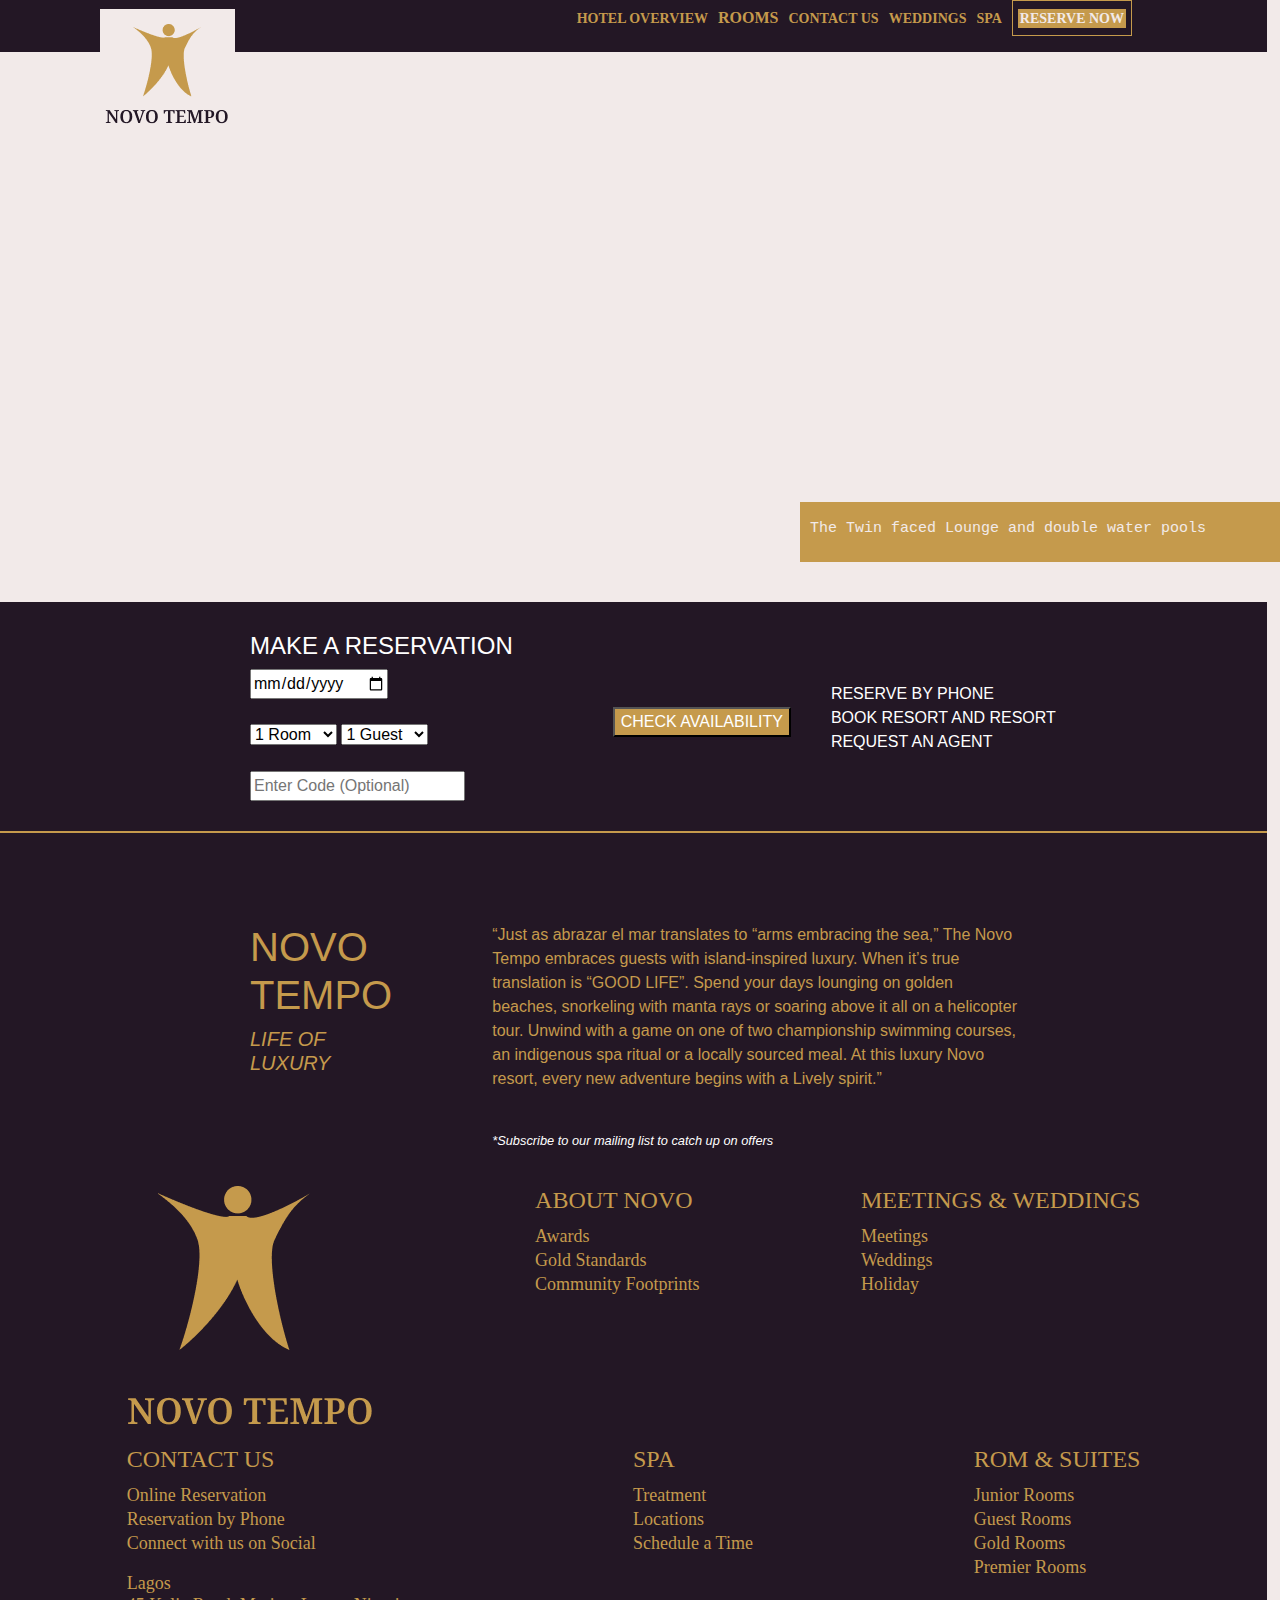
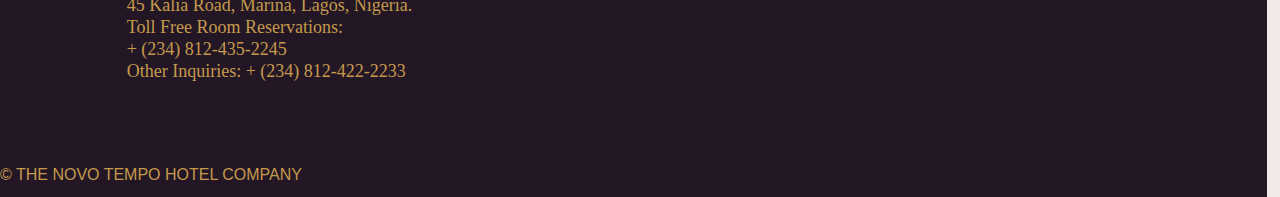
==== Index.html @ 9c6316a4 "homepage" ====
<!DOCTYPE html>
<html>
    <head>
        <meta charset="UTF-8">
        <meta name="viewport" content="width=device-width, initial-scale=1.0">
        <link rel="icon" href="" />
        <link rel="apple-touch-icon" href="" />
        <link rel="manifest" href="" />
        <meta name="theme-color" content="#000000" />
        <meta name="description" content="" />
        <meta property="og:title" content="" />
        <meta property="og:site_name" content="" />
        <meta property="og:url" content="" />
        <meta property="og:image" content="" />
        <meta property="og:description" content="" />
        <link
          href="https://fonts.googleapis.com/css?family=Montserrat:100,100i,200,200i,300,300i,400,400i,500,500i,600,600i,700,700i,800,800i,900,900i&display=swap"
          rel="stylesheet">
        <link rel="stylesheet" href="https://stackpath.bootstrapcdn.com/bootstrap/4.3.1/css/bootstrap.min.css"
          integrity="sha384-ggOyR0iXCbMQv3Xipma34MD+dH/1fQ784/j6cY/iJTQUOhcWr7x9JvoRxT2MZw1T" crossorigin="anonymous">
        <script src="https://cdnjs.cloudflare.com/ajax/libs/font-awesome/5.12.1/js/all.min.js"></script>
        <script src="https://code.jquery.com/jquery-3.3.1.slim.min.js"
          integrity="sha384-q8i/X+965DzO0rT7abK41JStQIAqVgRVzpbzo5smXKp4YfRvH+8abtTE1Pi6jizo" crossorigin="anonymous"></script>
        <script src="https://cdnjs.cloudflare.com/ajax/libs/popper.js/1.14.7/umd/popper.min.js"
          integrity="sha384-UO2eT0CpHqdSJQ6hJty5KVphtPhzWj9WO1clHTMGa3JDZwrnQq4sF86dIHNDz0W1" crossorigin="anonymous"></script>
        <script src="https://stackpath.bootstrapcdn.com/bootstrap/4.3.1/js/bootstrap.min.js"
          integrity="sha384-JjSmVgyd0p3pXB1rRibZUAYoIIy6OrQ6VrjIEaFf/nJGzIxFDsf4x0xIM+B07jRM" crossorigin="anonymous"></script>
        <link rel="stylesheet" href="css/index.css">
        <title>NoVo Tempo Hotels</title>
        <title>Document</title>
      </head>
    <body>
        <section class="header">
            <div class="logo">
              <img src="assets/Group 55.png" alt="">
            </div>
            <div class="header-link">
              <ul>
                <li><a href="#">HOTEL OVERVIEW</a></li>
                <li><a href="#">ROOMS</a></li>
                <li><a href="#">CONTACT US</a></li>
                <li><a href="#">WEDDINGS</a></li>
                <li><a href="#">SPA</a></li>
                <li><button><a href="#">RESERVE NOW</a></button></li>
              </ul>
            </div>
          </section>

          <!-- HEADER IMAGE -->
          <section class="image">
            <img src="Rectangle2.png" alt="">
          </section>
          <section class="image-text">
            <div class="text">
              <h1>The Twin faced Lounge and double water pools </h1>
            </div>
          </section>

        <!-- <section class="first">
          <img src="Rectangle2.png" alt="lounge" style="width: 100%; padding:0%; margin:auto ">
          <div class="bottom-right">The Twin faced Lounge and double water pools</div>
        </section> -->

        <section class="reservation">
            <div class="left">
                <h4>MAKE A RESERVATION</h4>
                <form>
                    <input type="date">
                    <br>
                    <br>
                    <select id="rooms" name="rooms">
                        <option value="one">1 Room</option>
                        <option value="two">2 Rooms</option>
                        <option value="three">3 Rooms</option>
                        <option value="four">4 Rooms</option>
                    </select>
                    <span>
                    <select id="guest" name="guests">
                        <option value="one">1 Guest</option>
                        <option value="two">2 Guests</option>
                        <option value="three">3 Guest</option>
                        <option value="four">4 Guest</option>
                    </select></span>
                    <br>
                    <br>
                    <input type="text" placeholder="Enter Code (Optional)">
                </form>
            </div>
            <div class="right">
                <div class="right-availability">
                    <button type="button" class="button">CHECK AVAILABILITY</button>
                </div>
                <div class="right-services">
                    <ul>
                        <li>Reserve by phone</li>
                        <li>Book resort and resort</li>
                        <li>Request an agent</li>
                    </ul>
                </div>
            </div>

        </section>
        <section class="novo-tempo">

            <div class="left-tempo">
                <h1> NOVO TEMPO</h1>
                <h5><i> LIFE OF LUXURY</i></h5>
            </div>
            <div class="right-tempo">
                <p><q>Just as abrazar el mar translates to “arms embracing the sea,” The Novo Tempo embraces guests with island-inspired luxury. When it’s true translation is “GOOD LIFE”. Spend your days lounging on golden beaches, snorkeling with manta rays or soaring above it all on a helicopter tour. Unwind with a game on one of two championship swimming courses, an indigenous spa ritual or a locally sourced meal. At this luxury Novo resort, every new adventure begins with a Lively spirit.</p>
                <br>
                <p style="color:white; font-size:80%;"><i>*Subscribe to our mailing list to catch up on offers</i></p>
            </div>
        </section>


    <!-- FOOTER -->
        <footer>
            <div class="item-wrap">
            <img src="assets/Group 48.png" alt="">
            <div>
                <h2>ABOUT NOVO</h2>
                <ul>
                <li><a href="#">Awards</a></li>
                <li><a href="#">Gold Standards</a></li>
                <li><a href="#">Community Footprints</a></li>
                </ul>
            </div>
            <div>
                <h2>MEETINGS & WEDDINGS</h2>
                <ul>
                <li><a href="#">Meetings</a></li>
                <li><a href="#">Weddings</a></li>
                <li><a href="#">Holiday</a></li>
                </ul>
            </div>
            </div>
            <div class="item-wrap">
            <div>
                <h2>CONTACT US</h2>
                <ul>
                <li><a href="#">Online Reservation</a></li>
                <li><a href="#">Reservation by Phone</a></li>
                <li><a href="#">Connect with us on Social</a></li>
                </ul>
                <address>
                Lagos<br>
                45 Kalia Road, Marina, Lagos, Nigeria.<br>
                Toll Free Room Reservations:<br> + (234) 812-435-2245 <br>Other Inquiries: + (234) 812-422-2233
                </address>
            </div>
            <div>
                <h2>SPA</h2>
                <ul>
                <li><a href="#">Treatment</a></li>
                <li><a href="#">Locations</a></li>
                <li><a href="#">Schedule a Time</a></li>
                </ul>
            </div>
            <div>
                <h2>ROM & SUITES</h2>
                <ul>
                <li><a href="#">Junior Rooms</a></li>
                <li><a href="#">Guest Rooms</a></li>
                <li><a href="#">Gold Rooms</a></li>
                <li><a href="#">Premier Rooms</a></li>
                </ul>
            </div>
            </div>
            <div class="right">&copy; The Novo Tempo Hotel Company</div>
        </footer>
    </body>
</html>
---- css/index.css ----
*{
box-sizing: border-box;
}

body{
font-family:  sans-serif;
width:99%;
box-sizing: border-box;
background: #F2EAE9;
}
/* header */


.header{
background: #231725;
display: flex;
align-items: center;
margin-bottom: 0;
}

.header .logo{
width: 42%;
box-sizing: border-box;
padding-left: 100px;
}
.header .logo img{
position: relative;
margin-bottom: -100px;
width: 135px;
height: 135px;
z-index: 222;
}

.header .header-link{
width: 58%;
margin-right:15px;
}

.header-link a{
font-family: Lato;
text-decoration: none;
font-style: normal;
font-weight: 600;
font-size: 14px;
line-height: 17px;
text-align: center;
color: #C59A4C;
}

.header-link ul{
display:flex;
list-style: none;
align-items: baseline;
}

.header-link li{
margin-left: 10px;
}

div.header-link  ul li:nth-child(2) > a{
font-family: Lato;
font-style: normal;
font-weight: 800;
font-size: 16px;
line-height: 19px;
text-align: center;
color: #C59A4C;
}

.header-link li button{
background: transparent;
border: 1px solid #C59A4C;
padding: 5px;
}

.header-link li button a{
background: #C59A4C;
border: 2px solid transparent;
font-family: Lato;
font-style: normal;
font-weight: bold;
font-size: 14px;
line-height: 17px;
text-align: center;
color: #F2EAE9;
}

/* SECTION IMAGE */

section.image{
width: 100%;
height: 550px;
overflow: hidden;
z-index: -1;
margin-top: 0;
margin-bottom: 0;
}


/* IMAGE TEXT */

.text{
position: absolute;
width: 40%;
height: 60px;
left: 800px;
background: #C59A4C;
display: flex;
align-items: center;
justify-content: left;
margin: -100px auto 25px 0px;
padding-left: 10px;
}

.text h1{
font-family: monospace;
font-style: larger;
font-weight: normal;
font-size: 15px;
line-height: 65px;
color: #F2EAE9;
}
.reservation {
/* position: absolute; */
border-top: 0;
margin-top: 0;
background: #231725;
display: flex;
color: white;
padding-left: 250px;
padding-top: 30px;
justify: center;
padding-bottom: 30px;
border-bottom: 2px solid #C59A4C;
}
.right {
text-transform: uppercase;
display: flex;
padding-top: 50px;
}

.right-availability {
padding-left: 100px;
background: #231725;
padding-top: 25px;

}

.button {
background: #C59A4C;
color: white;
margin: 1px solid #C59A4C;

}

/* Hr lines */
.novo-tempo {
background: #231725;
display: flex;
color: #C59A4C;
padding-left: 250px;
padding-top: 90px;
padding-right: 250px;
}

.left-tempo{
padding-right: 50px;
content:

}
.right-tempo{
padding-left: 50px;}

.right-services ul {
list-style: none;
}

/*  FOOTER */

footer{
background: #231725;
padding: 20px 0 10px 0;
}

.item-wrap{
display: flex;
width: 80%;
margin: auto;
justify-content: space-between;
}

.item-wrap img{
margin-bottom: 10px;
}

.item-wrap h2{
font-family: Lato;
font-style: normal;
font-weight: normal;
font-size: 24px;
line-height: 29px;
color: #C59A4C;
margin-top:0;
margin-bottom:10px;
}

.item-wrap ul{
list-style: none;
text-align: left;
padding: 0;
margin-top: 5px;
}

.item-wrap ul li{
text-align: left;
}

.item-wrap a{
font-family: Lato;
text-decoration: none;
font-style: normal;
font-weight: normal;
font-size: 18px;
line-height: 22px;
color: #C59A4C;
text-align: left;
}

.item-wrap address{
font-family: Lato;
text-decoration: none;
font-style: normal;
font-weight: normal;
font-size: 18px;
line-height: 22px;
color: #C59A4C;
text-align: left;
}

footer .right{
text-align: center;
color: #C59A4C;
margin-top:15px;
}

/* 
.first {
position: relative;
text-align: center;
background: url(Rectangle2.png);
color: white;
width: 1440px;
height: 715px;
margin: 0;
padding: 0;
left: 0px;
top: 0px;

    
}

.bottom-right {
position: absolute;
bottom: 8px;
right: 16px;
width: 650px;
height: 35px;
left: 730px;
top: 630px;
padding-top: 15px;
text-align: left;
padding-left: 5px;
font-family: monospace;
font-size: larger;


background: #C59A4C;
}

.reservation {
position: absolute;
background: #231725;
width: 1420px;
height: 280px;
left: 0px;
top: 715px;
color: white;
padding-left: 30px;
} */
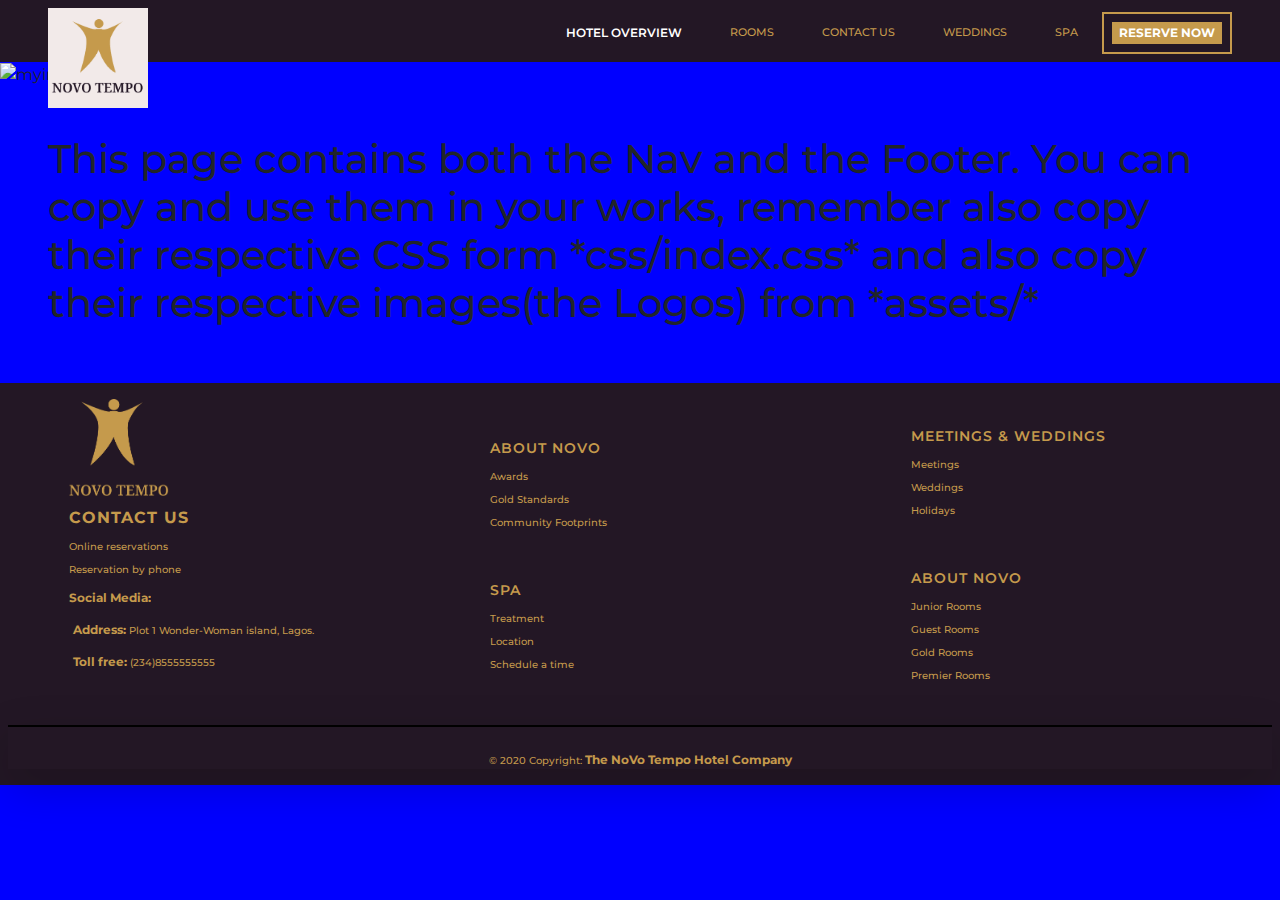
==== commit 145ceecb: "Merge branch 'master' into master" ====
--- a/Index.html
+++ b/Index.html
@@ -1,173 +1,158 @@
 <!DOCTYPE html>
-<html>
-    <head>
-        <meta charset="UTF-8">
-        <meta name="viewport" content="width=device-width, initial-scale=1.0">
-        <link rel="icon" href="" />
-        <link rel="apple-touch-icon" href="" />
-        <link rel="manifest" href="" />
-        <meta name="theme-color" content="#000000" />
-        <meta name="description" content="" />
-        <meta property="og:title" content="" />
-        <meta property="og:site_name" content="" />
-        <meta property="og:url" content="" />
-        <meta property="og:image" content="" />
-        <meta property="og:description" content="" />
-        <link
-          href="https://fonts.googleapis.com/css?family=Montserrat:100,100i,200,200i,300,300i,400,400i,500,500i,600,600i,700,700i,800,800i,900,900i&display=swap"
-          rel="stylesheet">
-        <link rel="stylesheet" href="https://stackpath.bootstrapcdn.com/bootstrap/4.3.1/css/bootstrap.min.css"
-          integrity="sha384-ggOyR0iXCbMQv3Xipma34MD+dH/1fQ784/j6cY/iJTQUOhcWr7x9JvoRxT2MZw1T" crossorigin="anonymous">
-        <script src="https://cdnjs.cloudflare.com/ajax/libs/font-awesome/5.12.1/js/all.min.js"></script>
-        <script src="https://code.jquery.com/jquery-3.3.1.slim.min.js"
-          integrity="sha384-q8i/X+965DzO0rT7abK41JStQIAqVgRVzpbzo5smXKp4YfRvH+8abtTE1Pi6jizo" crossorigin="anonymous"></script>
-        <script src="https://cdnjs.cloudflare.com/ajax/libs/popper.js/1.14.7/umd/popper.min.js"
-          integrity="sha384-UO2eT0CpHqdSJQ6hJty5KVphtPhzWj9WO1clHTMGa3JDZwrnQq4sF86dIHNDz0W1" crossorigin="anonymous"></script>
-        <script src="https://stackpath.bootstrapcdn.com/bootstrap/4.3.1/js/bootstrap.min.js"
-          integrity="sha384-JjSmVgyd0p3pXB1rRibZUAYoIIy6OrQ6VrjIEaFf/nJGzIxFDsf4x0xIM+B07jRM" crossorigin="anonymous"></script>
-        <link rel="stylesheet" href="css/index.css">
-        <title>NoVo Tempo Hotels</title>
-        <title>Document</title>
-      </head>
-    <body>
-        <section class="header">
-            <div class="logo">
-              <img src="assets/Group 55.png" alt="">
-            </div>
-            <div class="header-link">
-              <ul>
-                <li><a href="#">HOTEL OVERVIEW</a></li>
-                <li><a href="#">ROOMS</a></li>
-                <li><a href="#">CONTACT US</a></li>
-                <li><a href="#">WEDDINGS</a></li>
-                <li><a href="#">SPA</a></li>
-                <li><button><a href="#">RESERVE NOW</a></button></li>
-              </ul>
-            </div>
-          </section>
+<html lang="en">
+<head>
+  <meta charset="UTF-8">
+  <meta name="viewport" content="width=device-width, initial-scale=1.0">
+  <link rel="icon" href="" />
+  <link rel="apple-touch-icon" href="" />
+  <link rel="manifest" href="" />
+  <meta name="theme-color" content="#000000" />
+  <meta name="description" content="" />
+  <meta property="og:title" content="" />
+  <meta property="og:site_name" content="" />
+  <meta property="og:url" content="" />
+  <meta property="og:image" content="" />
+  <meta property="og:description" content="" />
+  <link
+    href="https://fonts.googleapis.com/css?family=Montserrat:100,100i,200,200i,300,300i,400,400i,500,500i,600,600i,700,700i,800,800i,900,900i&display=swap"
+    rel="stylesheet">
+  <link rel="stylesheet" href="https://stackpath.bootstrapcdn.com/bootstrap/4.3.1/css/bootstrap.min.css"
+    integrity="sha384-ggOyR0iXCbMQv3Xipma34MD+dH/1fQ784/j6cY/iJTQUOhcWr7x9JvoRxT2MZw1T" crossorigin="anonymous">
+  <script src="https://cdnjs.cloudflare.com/ajax/libs/font-awesome/5.12.1/js/all.min.js"></script>
+  <script src="https://code.jquery.com/jquery-3.3.1.slim.min.js"
+    integrity="sha384-q8i/X+965DzO0rT7abK41JStQIAqVgRVzpbzo5smXKp4YfRvH+8abtTE1Pi6jizo" crossorigin="anonymous"></script>
+  <script src="https://cdnjs.cloudflare.com/ajax/libs/popper.js/1.14.7/umd/popper.min.js"
+    integrity="sha384-UO2eT0CpHqdSJQ6hJty5KVphtPhzWj9WO1clHTMGa3JDZwrnQq4sF86dIHNDz0W1" crossorigin="anonymous"></script>
+  <script src="https://stackpath.bootstrapcdn.com/bootstrap/4.3.1/js/bootstrap.min.js"
+    integrity="sha384-JjSmVgyd0p3pXB1rRibZUAYoIIy6OrQ6VrjIEaFf/nJGzIxFDsf4x0xIM+B07jRM" crossorigin="anonymous"></script>
+  <link rel="stylesheet" href="./css/index.css">
+  <title>NoVo Tempo Hotels</title>
+  <title>Document</title>
+</head>
+<body>
 
-          <!-- HEADER IMAGE -->
-          <section class="image">
-            <img src="Rectangle2.png" alt="">
-          </section>
-          <section class="image-text">
-            <div class="text">
-              <h1>The Twin faced Lounge and double water pools </h1>
-            </div>
-          </section>
+  <!-- Nav starts here. -->
+  <nav class="navbar navbar-expand-lg px-2 px-md-5 fixed-top position-relative">
 
-        <!-- <section class="first">
-          <img src="Rectangle2.png" alt="lounge" style="width: 100%; padding:0%; margin:auto ">
-          <div class="bottom-right">The Twin faced Lounge and double water pools</div>
-        </section> -->
+    <a class="navbar-brand" href="#">
+      <!-- Remember to link this image correctly in your work -->
+      <img src="./assets/logo-nav.png" width="100" class="d-inline-block align-top mt-2 position-absolute" alt="NoVo Tempo">
+    </a>
 
-        <section class="reservation">
-            <div class="left">
-                <h4>MAKE A RESERVATION</h4>
-                <form>
-                    <input type="date">
-                    <br>
-                    <br>
-                    <select id="rooms" name="rooms">
-                        <option value="one">1 Room</option>
-                        <option value="two">2 Rooms</option>
-                        <option value="three">3 Rooms</option>
-                        <option value="four">4 Rooms</option>
-                    </select>
-                    <span>
-                    <select id="guest" name="guests">
-                        <option value="one">1 Guest</option>
-                        <option value="two">2 Guests</option>
-                        <option value="three">3 Guest</option>
-                        <option value="four">4 Guest</option>
-                    </select></span>
-                    <br>
-                    <br>
-                    <input type="text" placeholder="Enter Code (Optional)">
-                </form>
-            </div>
-            <div class="right">
-                <div class="right-availability">
-                    <button type="button" class="button">CHECK AVAILABILITY</button>
-                </div>
-                <div class="right-services">
-                    <ul>
-                        <li>Reserve by phone</li>
-                        <li>Book resort and resort</li>
-                        <li>Request an agent</li>
-                    </ul>
-                </div>
-            </div>
+    <button class="navbar-toggler navbar-dark" type="button" data-toggle="collapse" data-target="#navbarText" aria-controls="navbarText" aria-expanded="false" aria-label="Toggle navigation">
+      <span class="navbar-toggler-icon"></span>
+    </button>
 
-        </section>
-        <section class="novo-tempo">
+    <div class="collapse navbar-collapse mt-5 mt-lg-1" id="navbarText">
+      <ul class="navbar-nav ml-auto mt-2 mt-lg-0">
+        <li class="nav-item active px-3">
+          <a class="nav-link" href="#">HOTEL OVERVIEW<span class="sr-only">(current)</span></a>
+        </li>
+        <li class="nav-item px-3">
+          <a class="nav-link" href="#">ROOMS</a>
+        </li>
+        <li class="nav-item px-3">
+          <a class="nav-link" href="#">CONTACT US</a>
+        </li>
+        <li class="nav-item px-3">
+          <a class="nav-link" href="#">WEDDINGS</a>
+        </li>
+        <li class="nav-item px-3">
+          <a class="nav-link" href="#">SPA</a>
+        </li>
+      </ul>
+      <form class="form-inline d-inline p-2">
+        <button class="text-white" type="button">RESERVE NOW</button>
+      </form>
+    </div>
 
-            <div class="left-tempo">
-                <h1> NOVO TEMPO</h1>
-                <h5><i> LIFE OF LUXURY</i></h5>
-            </div>
-            <div class="right-tempo">
-                <p><q>Just as abrazar el mar translates to “arms embracing the sea,” The Novo Tempo embraces guests with island-inspired luxury. When it’s true translation is “GOOD LIFE”. Spend your days lounging on golden beaches, snorkeling with manta rays or soaring above it all on a helicopter tour. Unwind with a game on one of two championship swimming courses, an indigenous spa ritual or a locally sourced meal. At this luxury Novo resort, every new adventure begins with a Lively spirit.</p>
-                <br>
-                <p style="color:white; font-size:80%;"><i>*Subscribe to our mailing list to catch up on offers</i></p>
-            </div>
-        </section>
+  </nav>
+  <!-- Nav ends here. -->
 
 
-    <!-- FOOTER -->
-        <footer>
-            <div class="item-wrap">
-            <img src="assets/Group 48.png" alt="">
-            <div>
-                <h2>ABOUT NOVO</h2>
-                <ul>
-                <li><a href="#">Awards</a></li>
-                <li><a href="#">Gold Standards</a></li>
-                <li><a href="#">Community Footprints</a></li>
-                </ul>
-            </div>
-            <div>
-                <h2>MEETINGS & WEDDINGS</h2>
-                <ul>
-                <li><a href="#">Meetings</a></li>
-                <li><a href="#">Weddings</a></li>
-                <li><a href="#">Holiday</a></li>
-                </ul>
-            </div>
-            </div>
-            <div class="item-wrap">
-            <div>
-                <h2>CONTACT US</h2>
-                <ul>
-                <li><a href="#">Online Reservation</a></li>
-                <li><a href="#">Reservation by Phone</a></li>
-                <li><a href="#">Connect with us on Social</a></li>
-                </ul>
-                <address>
-                Lagos<br>
-                45 Kalia Road, Marina, Lagos, Nigeria.<br>
-                Toll Free Room Reservations:<br> + (234) 812-435-2245 <br>Other Inquiries: + (234) 812-422-2233
-                </address>
-            </div>
-            <div>
-                <h2>SPA</h2>
-                <ul>
-                <li><a href="#">Treatment</a></li>
-                <li><a href="#">Locations</a></li>
-                <li><a href="#">Schedule a Time</a></li>
-                </ul>
-            </div>
-            <div>
-                <h2>ROM & SUITES</h2>
-                <ul>
-                <li><a href="#">Junior Rooms</a></li>
-                <li><a href="#">Guest Rooms</a></li>
-                <li><a href="#">Gold Rooms</a></li>
-                <li><a href="#">Premier Rooms</a></li>
-                </ul>
-            </div>
-            </div>
-            <div class="right">&copy; The Novo Tempo Hotel Company</div>
-        </footer>
-    </body>
+<img src="assets/rect2.jpg" alt="myimg">
+<h1 class="p-5">
+  This page contains both the Nav and the Footer.
+  You can copy and use them in your works, remember also copy their respective CSS form *css/index.css* and also copy their respective images(the Logos) from *assets/*
+</h1>
+
+
+  <!-- Footer starts here. -->
+  <footer class="font-small py-3 px-2 w-full">
+
+    <div class="row w-100 m-0">
+      
+      <div class="col-md-4 d-flex flex-column align-items-center justify-content-center">
+        <div class="footer-group">
+           <!-- Remember to link this image correctly in your work -->
+           <img src="./assets/logo-footer.png" alt="NoVo Tempo">
+          <h4 class="my-2">CONTACT US</h4>
+          <ul class="mb-5 list-unstyled">
+            <li class='py-1'><a href="#!">Online reservations</a></li>
+            <li class='py-1'><a href="#!">Reservation by phone</a></li>
+            <li class='py-1'>
+              <b>Social Media:</b>
+              <a href="#!"><i class="ml-1 mr-2 fa-xl fab fa-facebook-f"></i></a>
+              <a href="#!"><i class="mx-2 fa-xl fab fa-twitter"></i></a>
+              <a href="#!"><i class="mx-2 fa-xl fab fa-instagram"></i></a>
+            </li>
+            <li class='py-1'>
+              <i class="fas fa-map-marker-alt mr-1"></i>
+              <b>Address:</b> <a href="#!">Plot 1 Wonder-Woman island, Lagos.</a>
+            </li>
+            <li class='py-1'>
+              <i class="fas fa-phone-alt mr-1"></i>
+              <b>Toll free:</b> <a href="#!">(234)8555555555</a>
+            </li>
+          </ul>
+        </div>
+      </div>
+
+      <div class="col-md-4 d-flex flex-column align-items-center justify-content-center mx-0">
+        <div class="footer-group">
+           <h5 class="my-2">ABOUT NOVO</h5>
+          <ul class="mb-5 list-unstyled">
+            <li class='py-1'><a href="#!">Awards</a></li>
+            <li class='py-1'><a href="#!">Gold Standards</a></li>
+            <li class='py-1'><a href="#!">Community Footprints</a></li>
+          </ul>
+          <h5 class="my-2">SPA</h5>
+          <ul class="list-unstyled">
+            <li class='py-1'><a href="#!">Treatment</a></li>
+            <li class='py-1'><a href="#!">Location</a></li>
+            <li class='py-1'><a href="#!">Schedule a time</a></li>
+          </ul>
+        </div>
+      </div>
+
+      <div class="col-md-4 d-flex flex-column align-items-center justify-content-center">
+        <div class="footer-group">
+          <h5 class="my-2">MEETINGS & WEDDINGS</h5>
+          <ul class="mb-5 list-unstyled">
+            <li class='py-1'><a href="#!">Meetings</a></li>
+            <li class='py-1'><a href="#!">Weddings</a></li>
+            <li class='py-1'><a href="#!">Holidays</a></li>
+          </ul>
+          <h5 class="my-2">ABOUT NOVO</h5>
+          <ul class="list-unstyled">
+            <li class='py-1'><a href="#!">Junior Rooms</a></li>
+            <li class='py-1'><a href="#!">Guest Rooms</a></li>
+            <li class='py-1'><a href="#!">Gold Rooms</a></li>
+            <li class='py-1'><a href="#!">Premier Rooms</a></li>
+          </ul>
+        </div>
+      </div>
+
+    </div>
+
+    <div class="footer-copyright text-center pt-4 shadow-lg">
+      &copy; 2020 Copyright: <a href="#"><b>The NoVo Tempo Hotel Company</b></a>
+    </div>
+
+  </footer>
+  <!-- Footer ends here. -->
+
+  <script src="./js/index.js"></script>
+
+</body>
 </html>--- a/css/index.css
+++ b/css/index.css
@@ -1,290 +1,84 @@
-
-*{
-box-sizing: border-box;
+body {
+  margin: 0;
+  padding: 0;
+  background-color: blue;
+  font-family: 'Montserrat', Roboto, Helvetica, Arial, sans-serif;
 }
 
-body{
-font-family:  sans-serif;
-width:99%;
-box-sizing: border-box;
-background: #F2EAE9;
-}
-/* header */
-
-
-.header{
-background: #231725;
-display: flex;
-align-items: center;
-margin-bottom: 0;
-}
-
-.header .logo{
-width: 42%;
-box-sizing: border-box;
-padding-left: 100px;
-}
-.header .logo img{
-position: relative;
-margin-bottom: -100px;
-width: 135px;
-height: 135px;
-z-index: 222;
-}
-
-.header .header-link{
-width: 58%;
-margin-right:15px;
-}
-
-.header-link a{
-font-family: Lato;
-text-decoration: none;
-font-style: normal;
-font-weight: 600;
-font-size: 14px;
-line-height: 17px;
-text-align: center;
-color: #C59A4C;
-}
-
-.header-link ul{
-display:flex;
-list-style: none;
-align-items: baseline;
-}
-
-.header-link li{
-margin-left: 10px;
-}
-
-div.header-link  ul li:nth-child(2) > a{
-font-family: Lato;
-font-style: normal;
-font-weight: 800;
-font-size: 16px;
-line-height: 19px;
-text-align: center;
-color: #C59A4C;
-}
-
-.header-link li button{
-background: transparent;
-border: 1px solid #C59A4C;
-padding: 5px;
-}
-
-.header-link li button a{
-background: #C59A4C;
-border: 2px solid transparent;
-font-family: Lato;
-font-style: normal;
-font-weight: bold;
-font-size: 14px;
-line-height: 17px;
-text-align: center;
-color: #F2EAE9;
-}
-
-/* SECTION IMAGE */
-
-section.image{
-width: 100%;
-height: 550px;
-overflow: hidden;
-z-index: -1;
-margin-top: 0;
-margin-bottom: 0;
+.head{
+	background-color: blue;
+	border:4px solid yellow;
+	color: red;
 }
 
 
-/* IMAGE TEXT */
-
-.text{
-position: absolute;
-width: 40%;
-height: 60px;
-left: 800px;
-background: #C59A4C;
-display: flex;
-align-items: center;
-justify-content: left;
-margin: -100px auto 25px 0px;
-padding-left: 10px;
+/* Nav styling */
+nav, nav a {
+  color: #C59A4C;
+  background-color: #231725;
+  font-weight: 500;
+  font-size: 11px;
+}
+nav a:hover{
+  color: white;
+}
+.active .nav-link {
+  color: white !important;
+  font-weight: 600;
+  font-size: 12px;
+}
+nav form {
+  border: 2px solid #C59A4C;
+}
+nav form button {
+  background-color: #C59A4C;
+  font-size: 12px;
+  font-weight: 700;
+  border: 1px solid #C59A4C;
+}
+.navbar-toggler {
+  border: 2px solid #C59A4C;
+}
+.navbar-brand img {
+  top: 0;
 }
 
-.text h1{
-font-family: monospace;
-font-style: larger;
-font-weight: normal;
-font-size: 15px;
-line-height: 65px;
-color: #F2EAE9;
-}
-.reservation {
-/* position: absolute; */
-border-top: 0;
-margin-top: 0;
-background: #231725;
-display: flex;
-color: white;
-padding-left: 250px;
-padding-top: 30px;
-justify: center;
-padding-bottom: 30px;
-border-bottom: 2px solid #C59A4C;
-}
-.right {
-text-transform: uppercase;
-display: flex;
-padding-top: 50px;
-}
-
-.right-availability {
-padding-left: 100px;
-background: #231725;
-padding-top: 25px;
-
-}
-
-.button {
-background: #C59A4C;
-color: white;
-margin: 1px solid #C59A4C;
-
-}
-
-/* Hr lines */
-.novo-tempo {
-background: #231725;
-display: flex;
-color: #C59A4C;
-padding-left: 250px;
-padding-top: 90px;
-padding-right: 250px;
-}
-
-.left-tempo{
-padding-right: 50px;
-content:
-
-}
-.right-tempo{
-padding-left: 50px;}
-
-.right-services ul {
-list-style: none;
-}
-
-/*  FOOTER */
-
-footer{
-background: #231725;
-padding: 20px 0 10px 0;
-}
-
-.item-wrap{
-display: flex;
-width: 80%;
-margin: auto;
-justify-content: space-between;
-}
-
-.item-wrap img{
-margin-bottom: 10px;
-}
-
-.item-wrap h2{
-font-family: Lato;
-font-style: normal;
-font-weight: normal;
-font-size: 24px;
-line-height: 29px;
-color: #C59A4C;
-margin-top:0;
-margin-bottom:10px;
-}
-
-.item-wrap ul{
-list-style: none;
-text-align: left;
-padding: 0;
-margin-top: 5px;
-}
-
-.item-wrap ul li{
-text-align: left;
-}
-
-.item-wrap a{
-font-family: Lato;
-text-decoration: none;
-font-style: normal;
-font-weight: normal;
-font-size: 18px;
-line-height: 22px;
-color: #C59A4C;
-text-align: left;
-}
-
-.item-wrap address{
-font-family: Lato;
-text-decoration: none;
-font-style: normal;
-font-weight: normal;
-font-size: 18px;
-line-height: 22px;
-color: #C59A4C;
-text-align: left;
-}
-
-footer .right{
-text-align: center;
-color: #C59A4C;
-margin-top:15px;
-}
-
-/* 
-.first {
-position: relative;
-text-align: center;
-background: url(Rectangle2.png);
-color: white;
-width: 1440px;
-height: 715px;
-margin: 0;
-padding: 0;
-left: 0px;
-top: 0px;
-
-    
-}
-
-.bottom-right {
-position: absolute;
-bottom: 8px;
-right: 16px;
-width: 650px;
-height: 35px;
-left: 730px;
-top: 630px;
-padding-top: 15px;
-text-align: left;
-padding-left: 5px;
-font-family: monospace;
-font-size: larger;
 
 
-background: #C59A4C;
+
+/* Footer styling */
+footer, footer a {
+  color: #C59A4C;
+  background-color: #231725;
+  font-weight: 500;
+  font-size: 10px;
 }
-
-.reservation {
-position: absolute;
-background: #231725;
-width: 1420px;
-height: 280px;
-left: 0px;
-top: 715px;
-color: white;
-padding-left: 30px;
-} */+footer b {
+  font-size: 12px;
+}
+footer i {
+  font-size: 16px;
+}
+footer a:hover{
+  color: white;
+  text-decoration: none;
+}
+footer h4 {
+  font-weight: 700;
+  font-size: 16px;
+  letter-spacing: 1px;
+}
+footer img {
+  width: 100px;
+}
+footer h5 {
+  font-weight: 600;
+  font-size: 14px;
+  letter-spacing: 1px;
+}
+.footer-copyright {
+  border-top: 2px solid black;
+}
+.footer-group {
+  min-width: 300px;
+}
